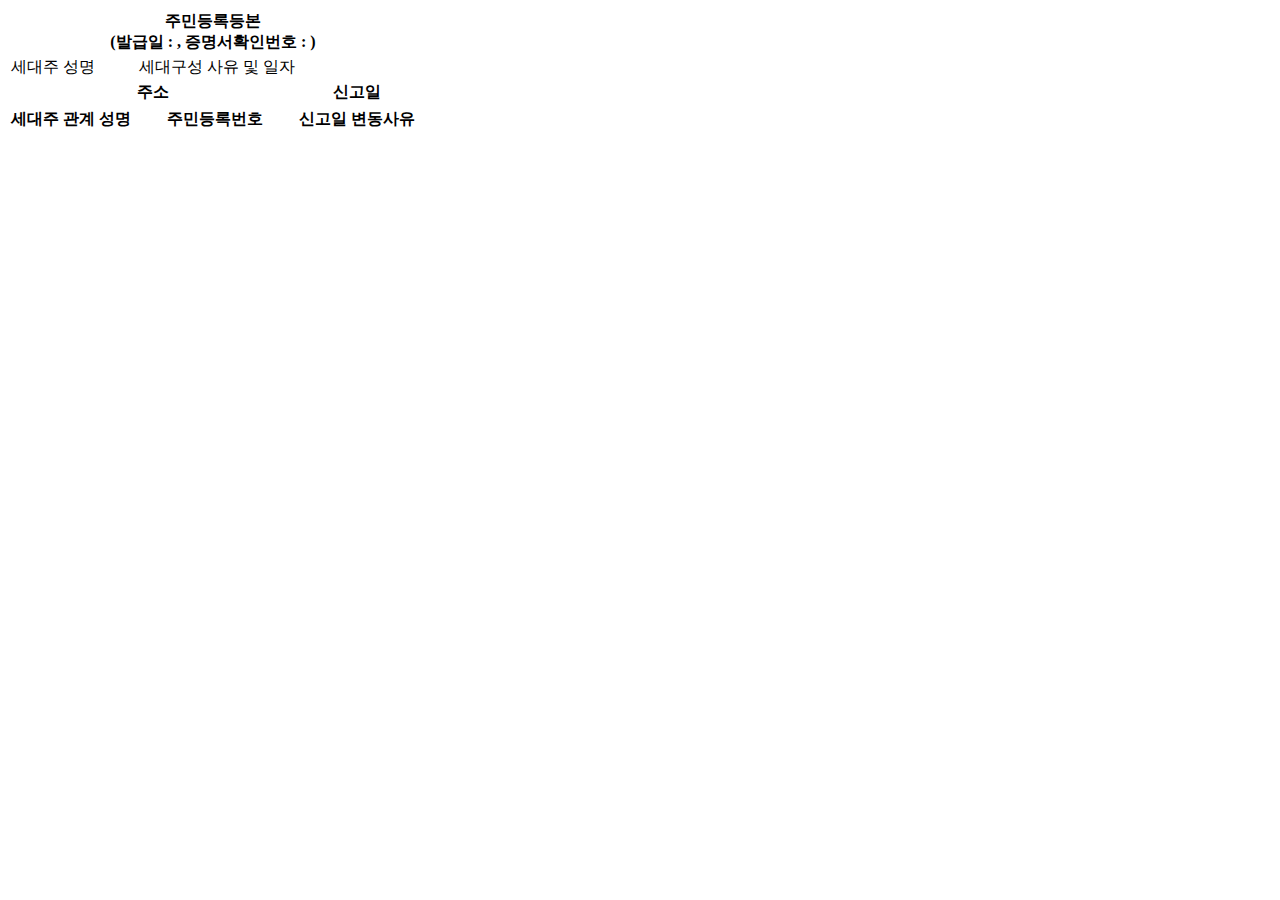
==== src/main/resources/templates/certificate_view/resident_registration_doc.html @ 499036d2 "CertificateIssue 만듦" ====
<!DOCTYPE html>
<html lang="ko" xmlns:th="http://www.thymeleaf.org">
<head>
    <meta charset="UTF-8">
    <title>주민등록등본</title>
    <link rel="stylesheet" href="/templates/style.css">
</head>
<body>
    <div>
        <table>
            <thead>
                <tr>
                    <th colspan="6">
                        주민등록등본<br>
                        (발급일 : , 증명서확인번호 : )
                    </th>
                </tr>
                <tr>
                    <td colspan="2">세대주 성명</td>
                    <td></td>
                    <td>세대구성 사유 및 일자</td>
                    <td colspan="2"></td>
                </tr>
            </thead>
            <tbody>
                <tr>
                    <th colspan="4">주소</th>
                    <th colspan="2">신고일</th>
                </tr>
                <tr></tr>
                <tr>
                    <th>세대주 관계</th>
                    <th>성명</th>
                    <th colspan="2">주민등록번호</th>
                    <th>신고일</th>
                    <th>변동사유</th>
                </tr>
                <tr></tr>
            </tbody>
        </table>
    </div>
</body>
</html>
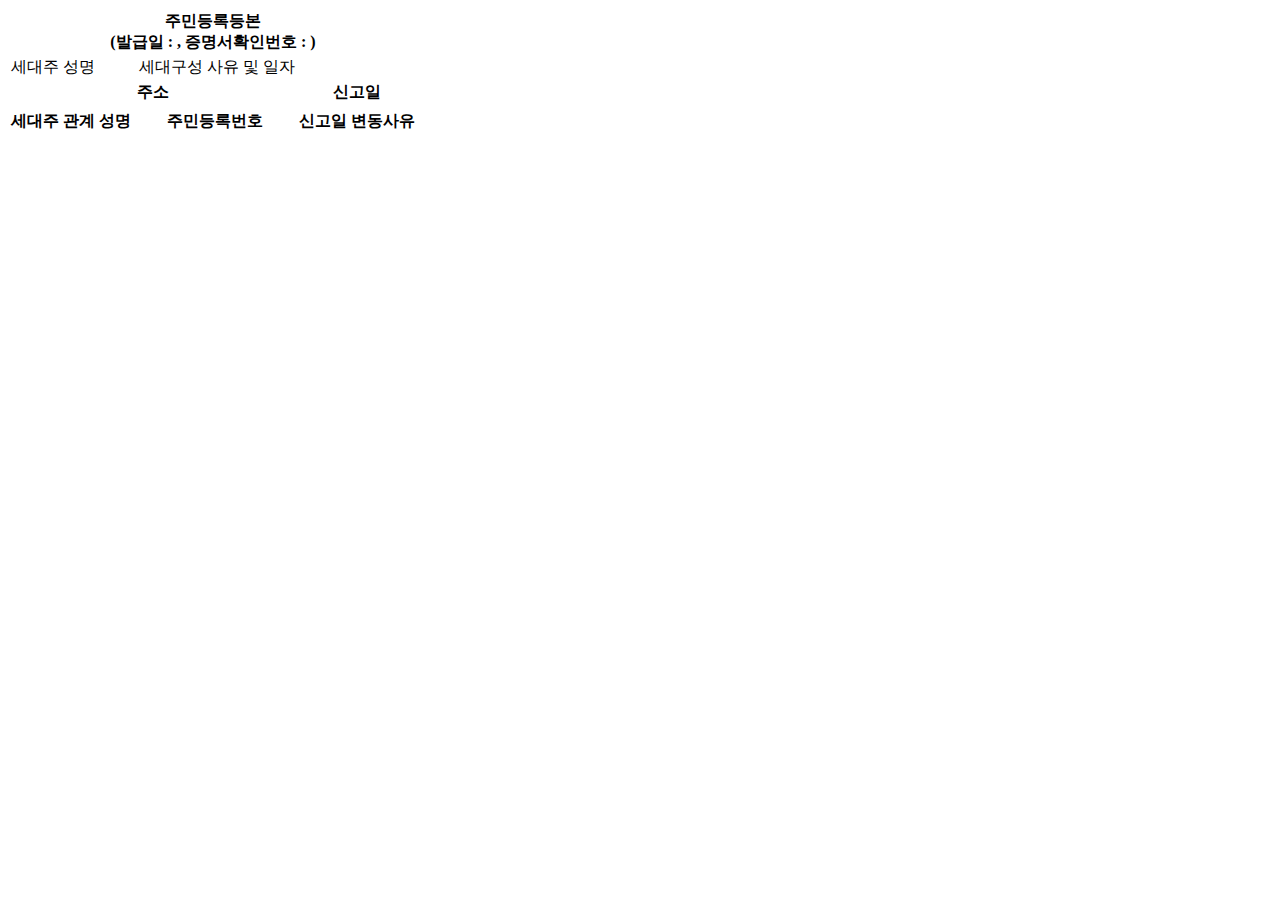
==== commit 8a55582a: "..." ====
--- a/src/main/resources/templates/certificate_view/resident_registration_doc.html
+++ b/src/main/resources/templates/certificate_view/resident_registration_doc.html
@@ -12,14 +12,17 @@
                 <tr>
                     <th colspan="6">
                         주민등록등본<br>
-                        (발급일 : , 증명서확인번호 : )
+                        (발급일 : <span th:text="${certificateDetails.getCertificateIssueDate()}"></span>, 증명서확인번호 : <span th:text="${certificateDetails.getCertificateConfirmationNumber()}"></span>)
                     </th>
                 </tr>
                 <tr>
                     <td colspan="2">세대주 성명</td>
-                    <td></td>
+                    <td th:text="${compositionResidents.get(0).getResident().getName()}"></td>
                     <td>세대구성 사유 및 일자</td>
-                    <td colspan="2"></td>
+                    <td colspan="2">
+                        <span th:text="${compositionResidents.get(0).getHouseholdCompositionChangeReasonCode()}"></span>
+                        <span th:text="${compositionResidents.get(0).getReportDate()}"></span>
+                    </td>
                 </tr>
             </thead>
             <tbody>
@@ -27,7 +30,11 @@
                     <th colspan="4">주소</th>
                     <th colspan="2">신고일</th>
                 </tr>
-                <tr></tr>
+                <tr th:each="address : ${addresses}">
+                    <td th:text="${address.getLastAddressYn() == 'Y' ? '현주소' : '前주소'}"></td>
+                    <td colspan="3" th:text="${address.getHouseMovementAddress()}"></td>
+                    <td colspan="2" th:text="${address.getPk().getHouseMovementReportDate()}"></td>
+                </tr>
                 <tr>
                     <th>세대주 관계</th>
                     <th>성명</th>
@@ -35,7 +42,13 @@
                     <th>신고일</th>
                     <th>변동사유</th>
                 </tr>
-                <tr></tr>
+                <tr th:each="resident : ${compositionResidents}">
+                    <td th:text="${resident.getHouseholdRelationshipCode()}"></td>
+                    <td th:text="${resident.getResident().getName()}"></td>
+                    <td colspan="2" th:text="${resident.getResident().getResidentRegistrationNumber()}"></td>
+                    <td th:text="${resident.getReportDate()}"></td>
+                    <td th:text="${resident.getHouseholdCompositionChangeReasonCode()}"></td>
+                </tr>
             </tbody>
         </table>
     </div>
